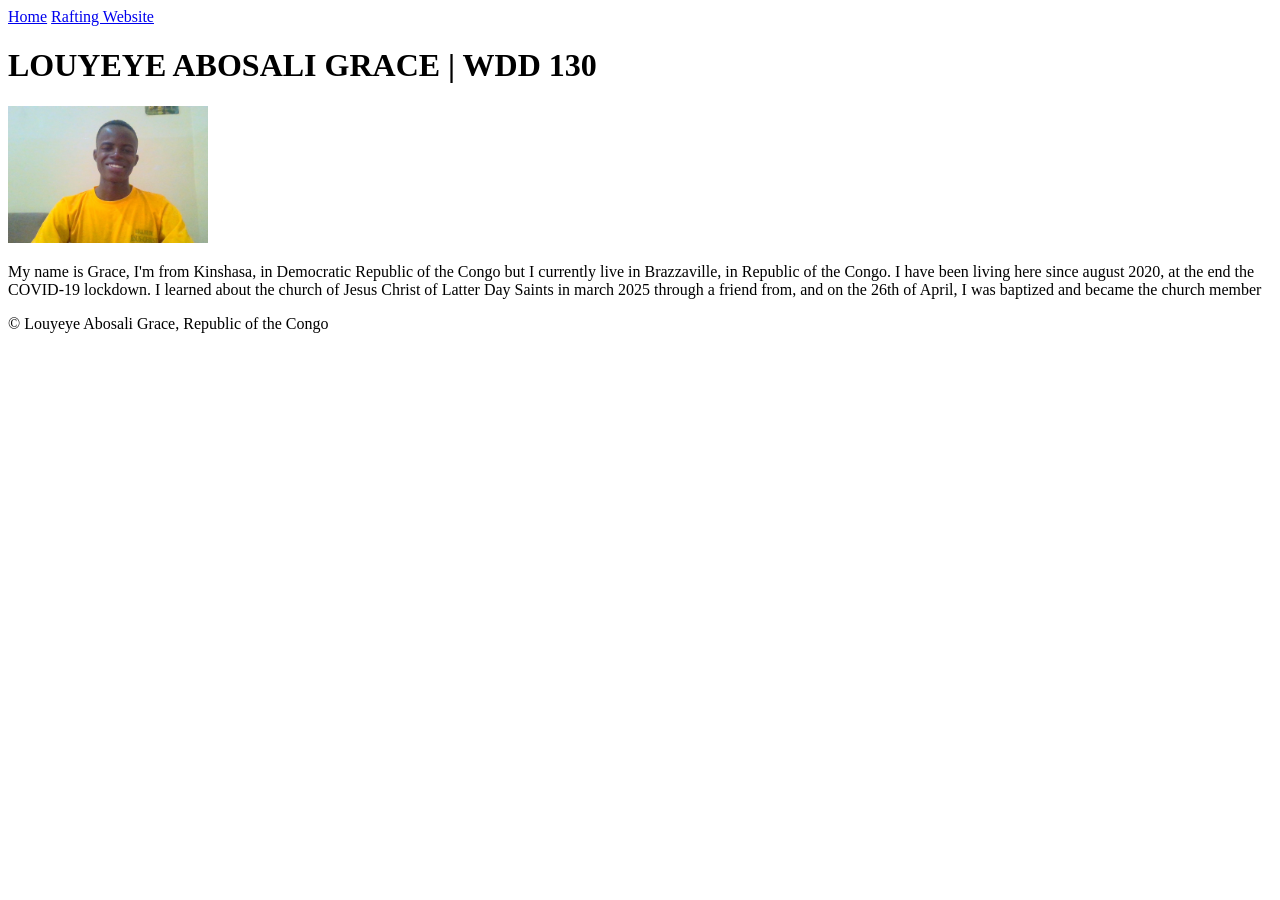
==== index.html @ eaea4606 "gracefulnes-lag" ====
<!DOCTYPE html>
<html lang="en-US">

<head>
    <meta charset="UTF-8">
    <meta name="viewport" content="width=device-width, initial-scale=1.0">
    <title>Louyeye Abosali Grace | WDD 130</title>
</head>

<body>
    <header>
        <nav>
            <a href="#">Home</a>
            <a href="wwr/">Rafting Website</a>
        </nav>
    </header>
    <main>
        <h1>LOUYEYE ABOSALI GRACE | WDD 130</h1>
        <img src="images/profile.jpg" alt="Grace" width="200">
        <p>My name is Grace, I'm from Kinshasa, in Democratic Republic of the Congo but I currently
            live
            in Brazzaville, in Republic of the Congo. I have been living here since august 2020, at
            the
            end the COVID-19 lockdown. I learned about the church of Jesus Christ of Latter Day
            Saints
            in march 2025 through a friend from, and on the 26th of April, I was baptized and became
            the
            church member </p>
    </main>
    <footer>
        <p>&copy; Louyeye Abosali Grace, Republic of the Congo</p>
    </footer>
</body>

</html>
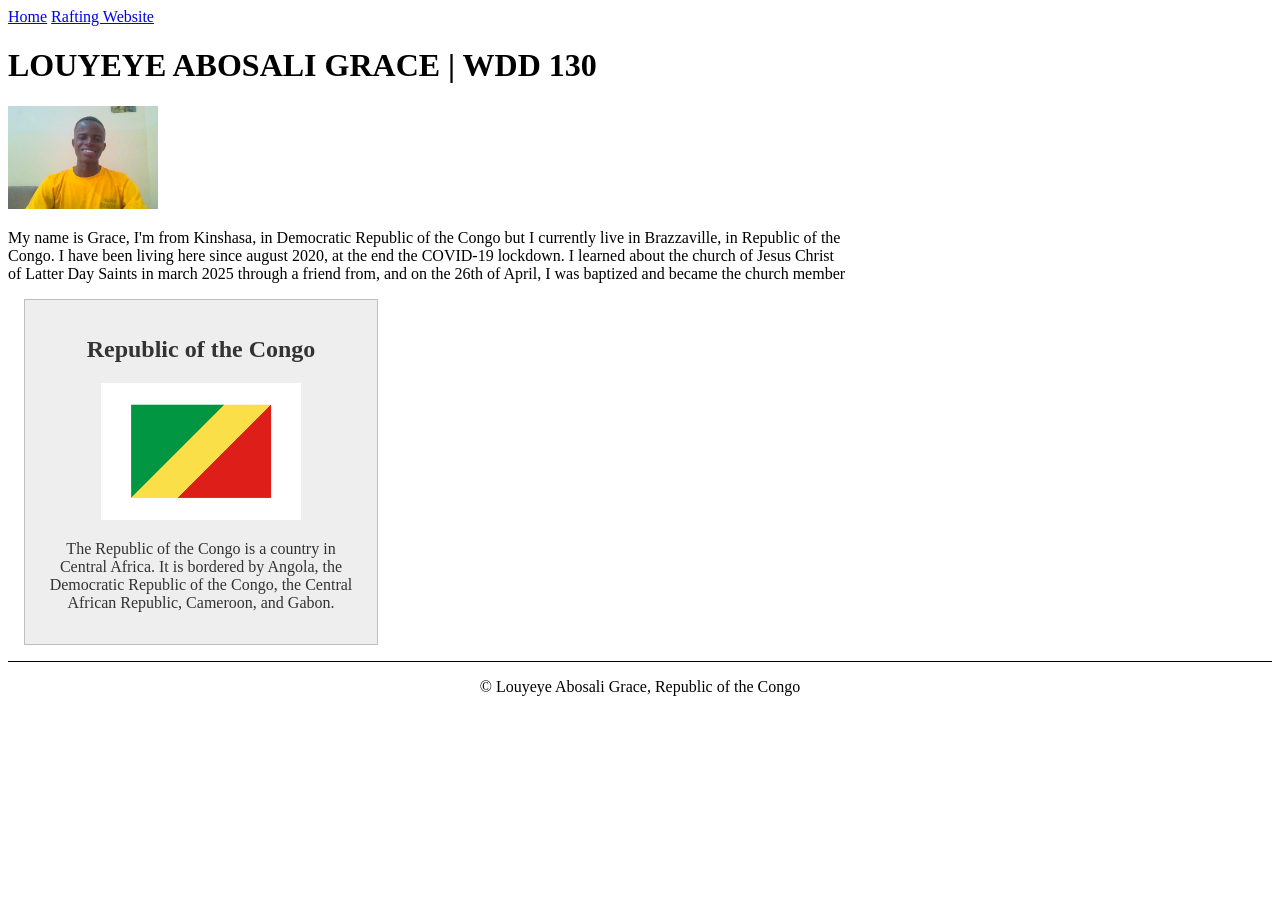
==== commit b81afcce: "gracefulnes-lag" ====
--- a/index.html
+++ b/index.html
@@ -5,6 +5,9 @@
     <meta charset="UTF-8">
     <meta name="viewport" content="width=device-width, initial-scale=1.0">
     <title>Louyeye Abosali Grace | WDD 130</title>
+    <meta name="description" content="Grace's home page for WDD 130 course">
+    <meta name="author" content="Louyeye Abosali Grace">
+    <link rel="stylesheet" href="style.css">
 </head>
 
 <body>
@@ -27,6 +30,11 @@
             the
             church member </p>
     </main>
+    <aside>
+        <h2>Republic of the Congo</h2>
+        <img src="images/Republic_the_Congo.jpg" alt="Republic of the Congo">
+        <p>The Republic of the Congo is a country in Central Africa. It is bordered by Angola, the Democratic Republic of the Congo, the Central African Republic, Cameroon, and Gabon.</p>
+    </aside>
     <footer>
         <p>&copy; Louyeye Abosali Grace, Republic of the Congo</p>
     </footer>
--- a/style.css
+++ b/style.css
@@ -0,0 +1,29 @@
+main {
+    max-width: 840px;
+}
+aside {
+    width: 20rem;
+    margin: 1rem;
+    border: 1px solid rgb(0 0 0 / 0.2);
+    padding: 1rem;
+    background-color: #eee;
+    color: #333;
+    text-align: center;
+}
+aside img {
+    width: 200px;
+    height: auto;
+}
+main img {
+    width: 150px;
+    height: auto;
+    
+}
+p {
+    padding: 0;
+}
+footer {
+    margin-top: 15px;
+    border-top: 1px solid #000;
+    text-align: center;
+}
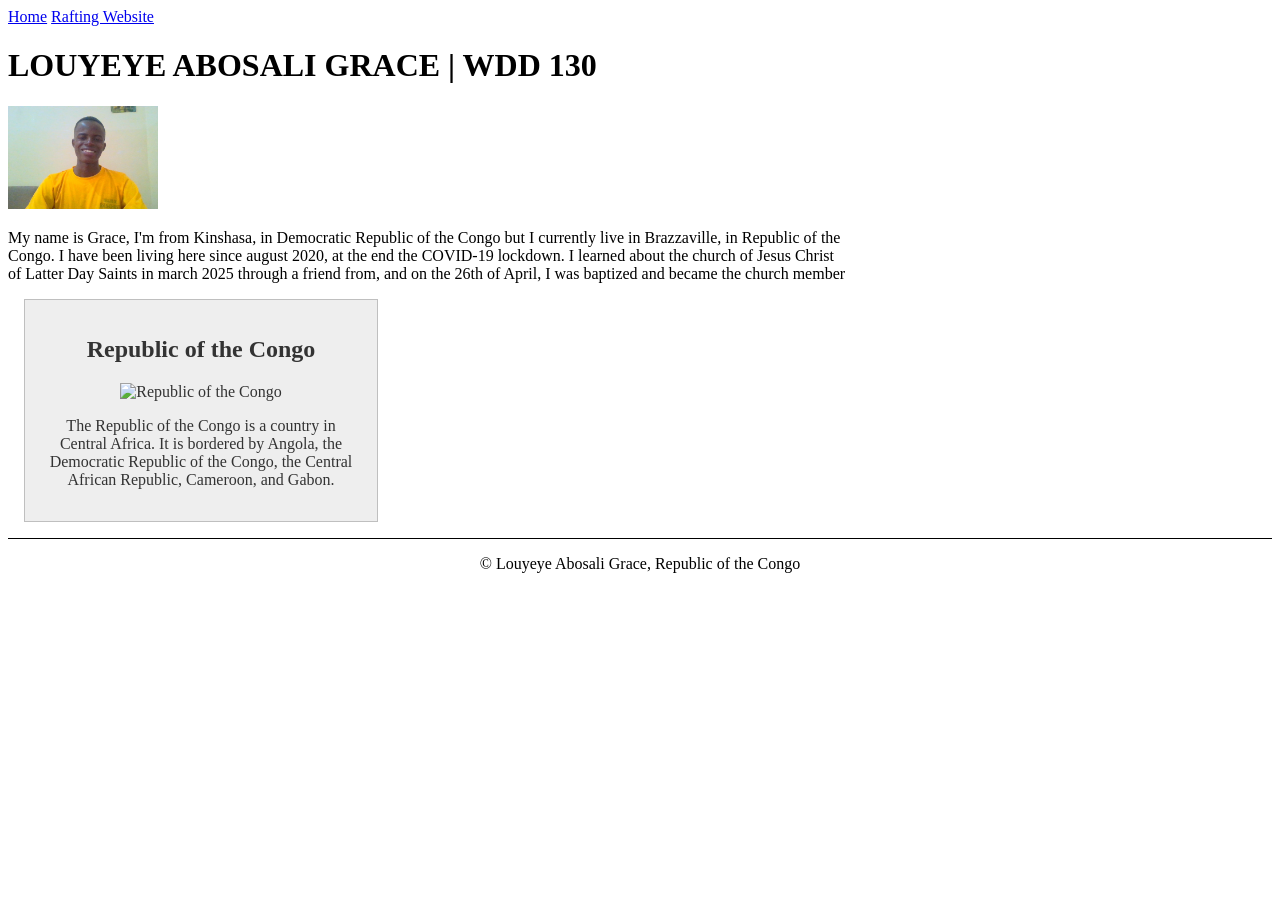
==== commit ad7d3fa8: "gracefulnes-lag" ====
--- a/index.html
+++ b/index.html
@@ -32,7 +32,7 @@
     </main>
     <aside>
         <h2>Republic of the Congo</h2>
-        <img src="images/Republic_the_Congo.jpg" alt="Republic of the Congo">
+        <img src="images/republic_the_congo.jpg" alt="Republic of the Congo">
         <p>The Republic of the Congo is a country in Central Africa. It is bordered by Angola, the Democratic Republic of the Congo, the Central African Republic, Cameroon, and Gabon.</p>
     </aside>
     <footer>
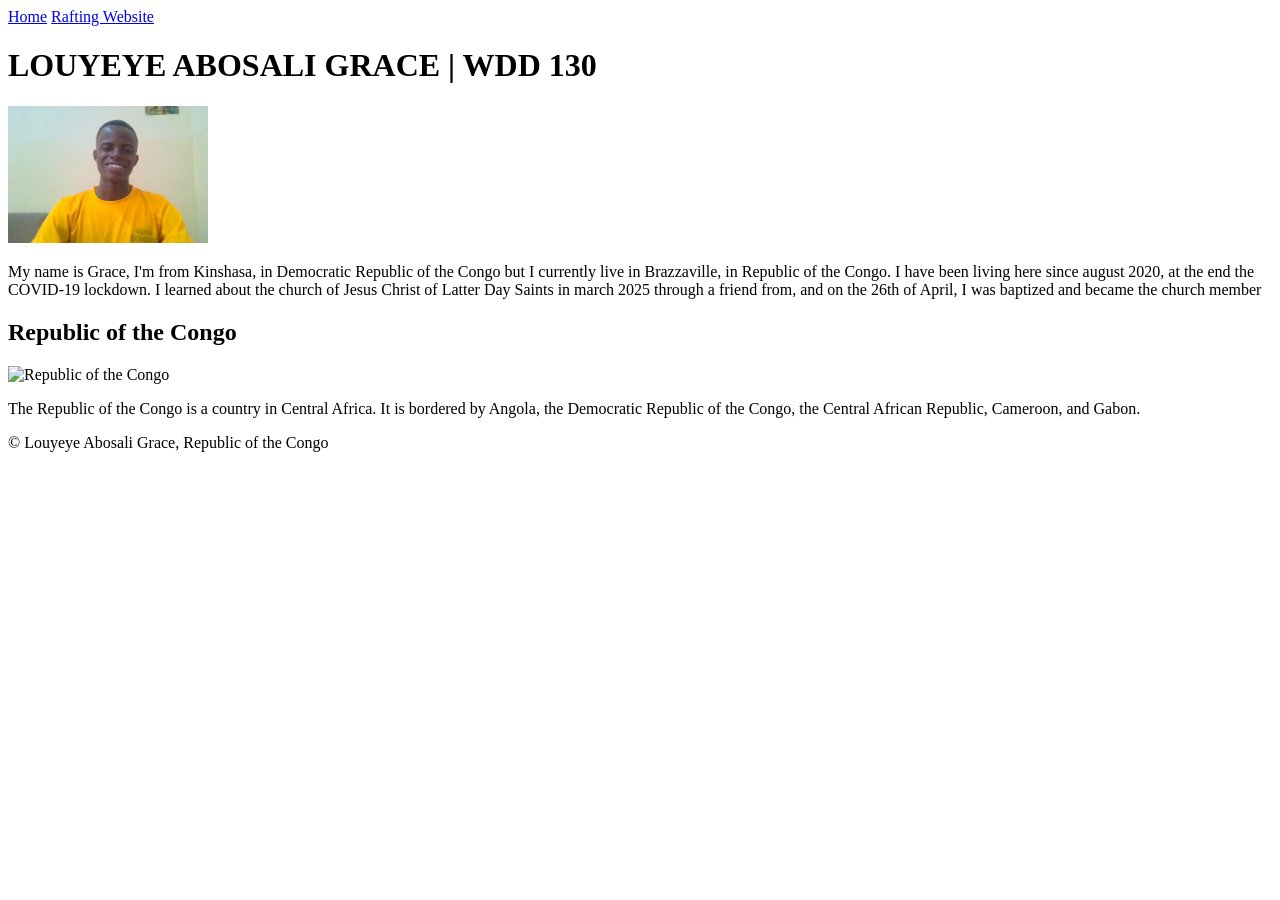
==== commit 9eb9f1d9: "gracefulnes-lag" ====
--- a/index.html
+++ b/index.html
@@ -7,7 +7,7 @@
     <title>Louyeye Abosali Grace | WDD 130</title>
     <meta name="description" content="Grace's home page for WDD 130 course">
     <meta name="author" content="Louyeye Abosali Grace">
-    <link rel="stylesheet" href="style.css">
+    <link rel="stylesheet" href="style/style.css">
 </head>
 
 <body>
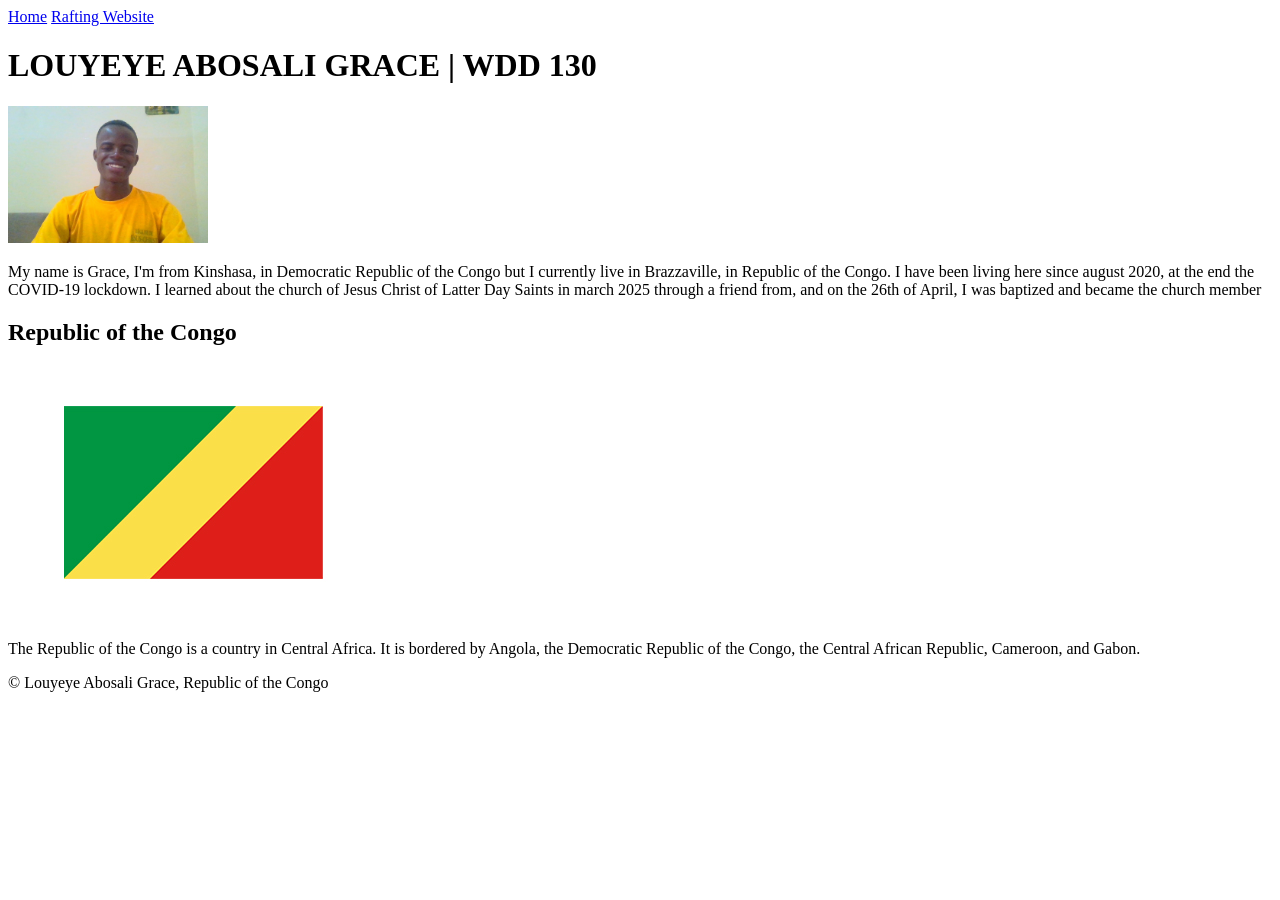
==== commit b24a1a5c: "gracefulnes-lag" ====
--- a/index.html
+++ b/index.html
@@ -32,7 +32,7 @@
     </main>
     <aside>
         <h2>Republic of the Congo</h2>
-        <img src="images/republic_the_congo.jpg" alt="Republic of the Congo">
+        <img src="images/congo.jpg" alt="Republic of the Congo">
         <p>The Republic of the Congo is a country in Central Africa. It is bordered by Angola, the Democratic Republic of the Congo, the Central African Republic, Cameroon, and Gabon.</p>
     </aside>
     <footer>
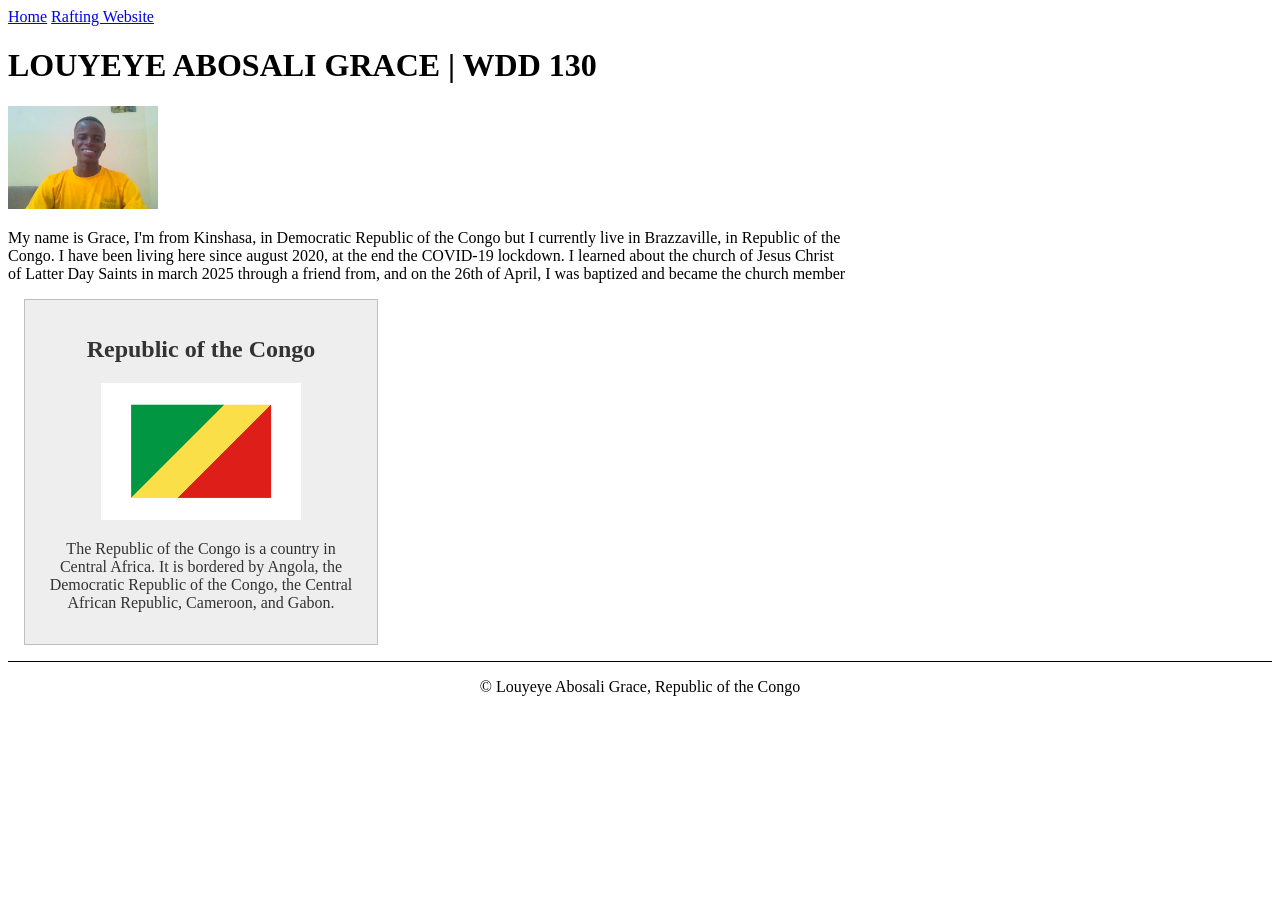
==== commit 5446112c: "gracefulnes-lag" ====
--- a/index.html
+++ b/index.html
@@ -7,7 +7,7 @@
     <title>Louyeye Abosali Grace | WDD 130</title>
     <meta name="description" content="Grace's home page for WDD 130 course">
     <meta name="author" content="Louyeye Abosali Grace">
-    <link rel="stylesheet" href="style/style.css">
+    <link rel="stylesheet" href="styles/styles.css">
 </head>
 
 <body>
--- a/styles/styles.css
+++ b/styles/styles.css
@@ -0,0 +1,29 @@
+main {
+    max-width: 840px;
+}
+aside {
+    width: 20rem;
+    margin: 1rem;
+    border: 1px solid rgb(0 0 0 / 0.2);
+    padding: 1rem;
+    background-color: #eee;
+    color: #333;
+    text-align: center;
+}
+aside img {
+    width: 200px;
+    height: auto;
+}
+main img {
+    width: 150px;
+    height: auto;
+    
+}
+p {
+    padding: 0;
+}
+footer {
+    margin-top: 15px;
+    border-top: 1px solid #000;
+    text-align: center;
+}
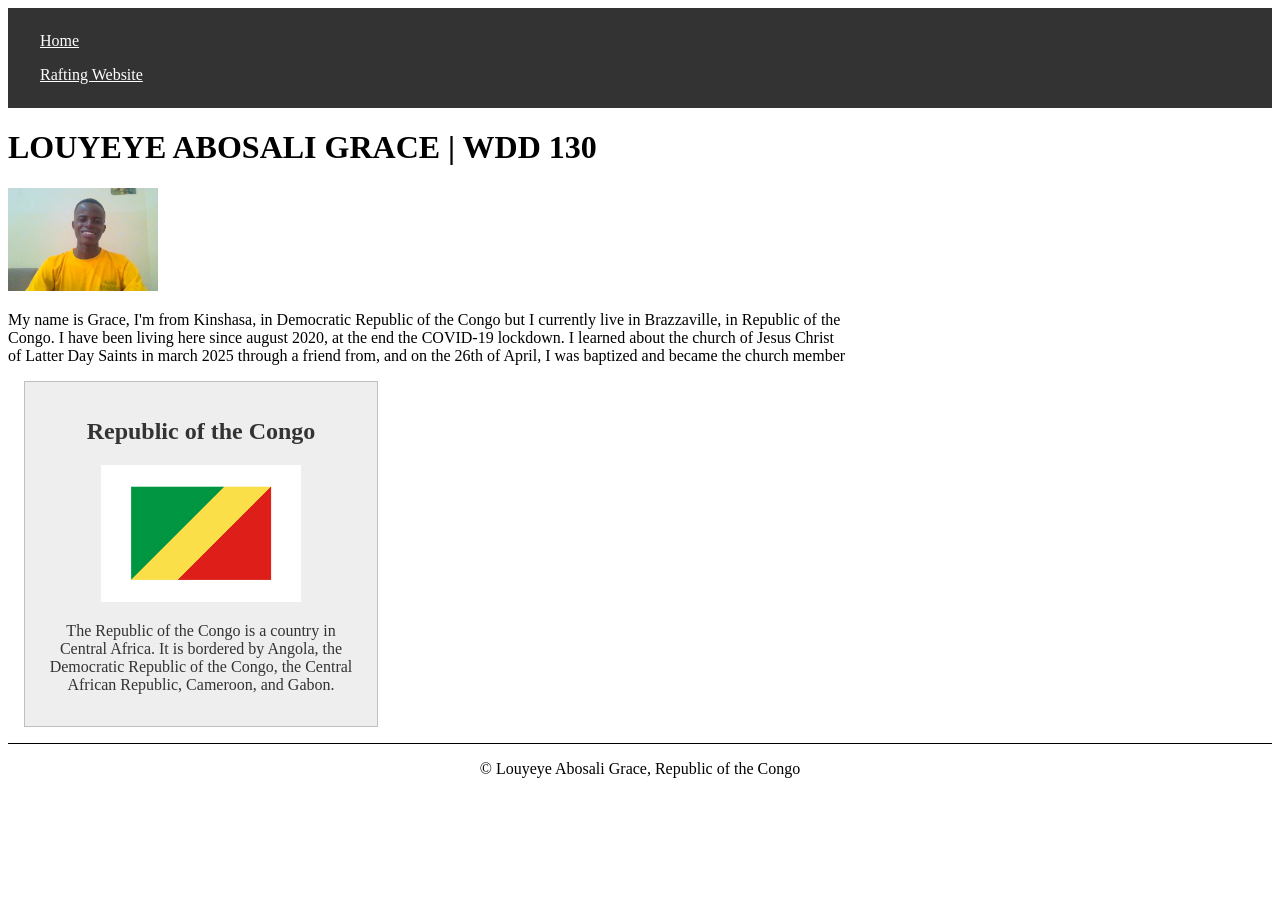
==== commit 3328fccc: "gracefulnes-lag" ====
--- a/index.html
+++ b/index.html
@@ -5,7 +5,7 @@
     <meta charset="UTF-8">
     <meta name="viewport" content="width=device-width, initial-scale=1.0">
     <title>Louyeye Abosali Grace | WDD 130</title>
-    <meta name="description" content="Grace's home page for WDD 130 course">
+    <meta name="description" content="Welcome to Louyeye Abosali Grace's WDD 130 course homepage. Discover web development projects, HTML/CSS exercises, and resources for BYU-Idaho's WDD 130 class.">
     <meta name="author" content="Louyeye Abosali Grace">
     <link rel="stylesheet" href="styles/styles.css">
 </head>
--- a/styles/styles.css
+++ b/styles/styles.css
@@ -1,6 +1,7 @@
 main {
     max-width: 840px;
 }
+
 aside {
     width: 20rem;
     margin: 1rem;
@@ -10,20 +11,32 @@
     color: #333;
     text-align: center;
 }
+
 aside img {
     width: 200px;
     height: auto;
 }
+
 main img {
     width: 150px;
-    height: auto;
-    
+    height: auto;   
 }
-p {
-    padding: 0;
-}
+
+p {padding: 0;}
+
 footer {
     margin-top: 15px;
     border-top: 1px solid #000;
     text-align: center;
+}
+
+nav {
+    background-color: #333;
+    padding: 1rem;
+}
+
+nav a {
+    color: #fff;
+    padding: 0.5rem 1rem;
+    display: block;
 }
